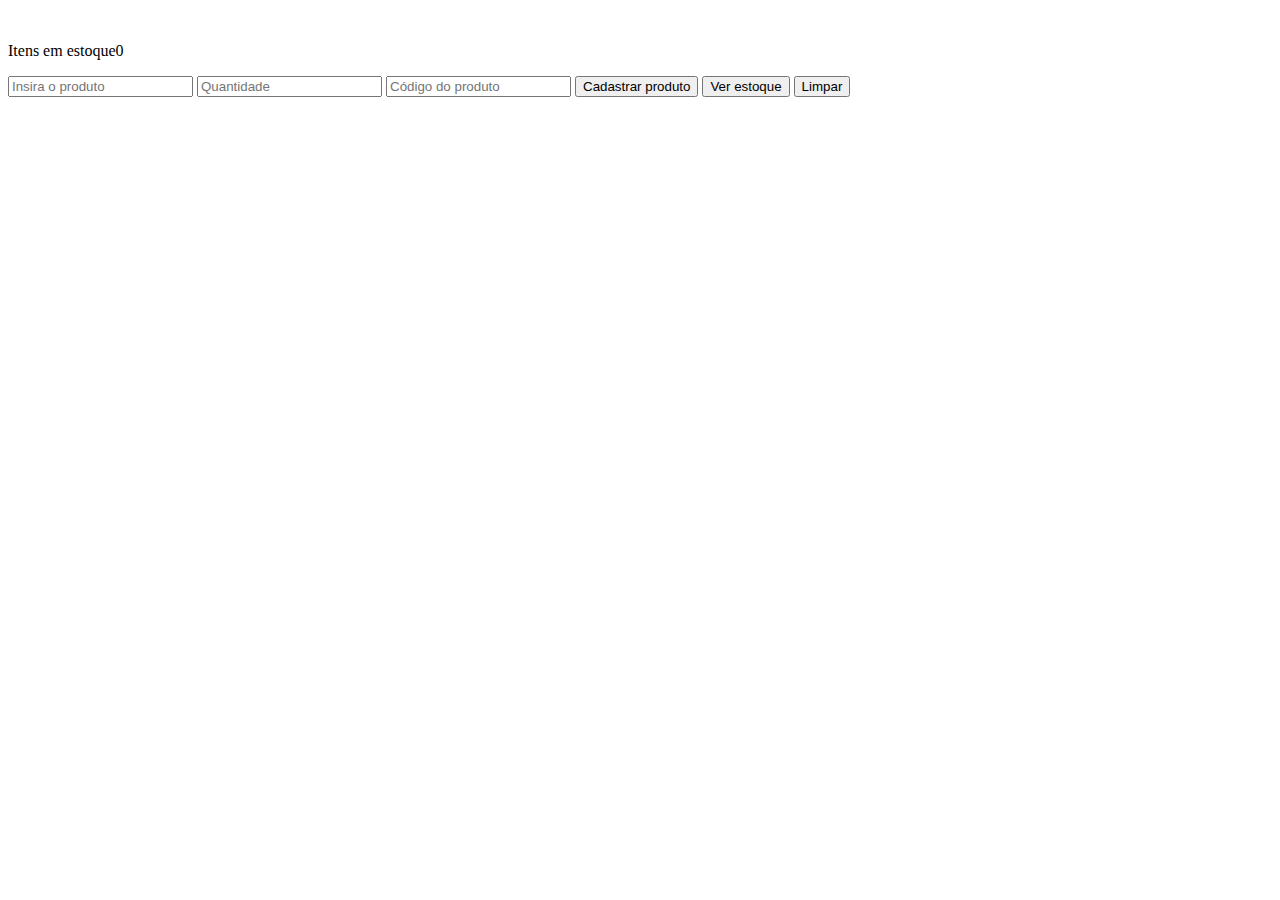
==== index.html @ dc559a0b "inicio" ====
<!DOCTYPE html>
<html lang="en">
  <head>
    <meta charset="UTF-8" />
    <meta http-equiv="X-UA-Compatible" content="IE=edge" />
    <meta name="viewport" content="width=device-width, initial-scale=1.0" />
    <title>Gestão de Cadastro</title>
  </head>
  <body>
    <div class="carrinho">
      <img src="" alt="" />
      <p>Itens em estoque<span id="totalEstoque">0</span></p>
    </div>
    <div id class="cadastro">
      <form id="form">
        <input id="produto" type="text" placeholder="Insira o produto" />
        <input id="quantidade" type="text" placeholder="Quantidade" />
        <input id="codigo" type="text" placeholder="Código do produto" />

        <input type="submit" value="Cadastrar produto" />
        <input type="button" value="Ver estoque" />
        <input type="button" value="Limpar" />
      </form>
    </div>
  </body>
  <script src="javascript/script.js"></script>
</html>
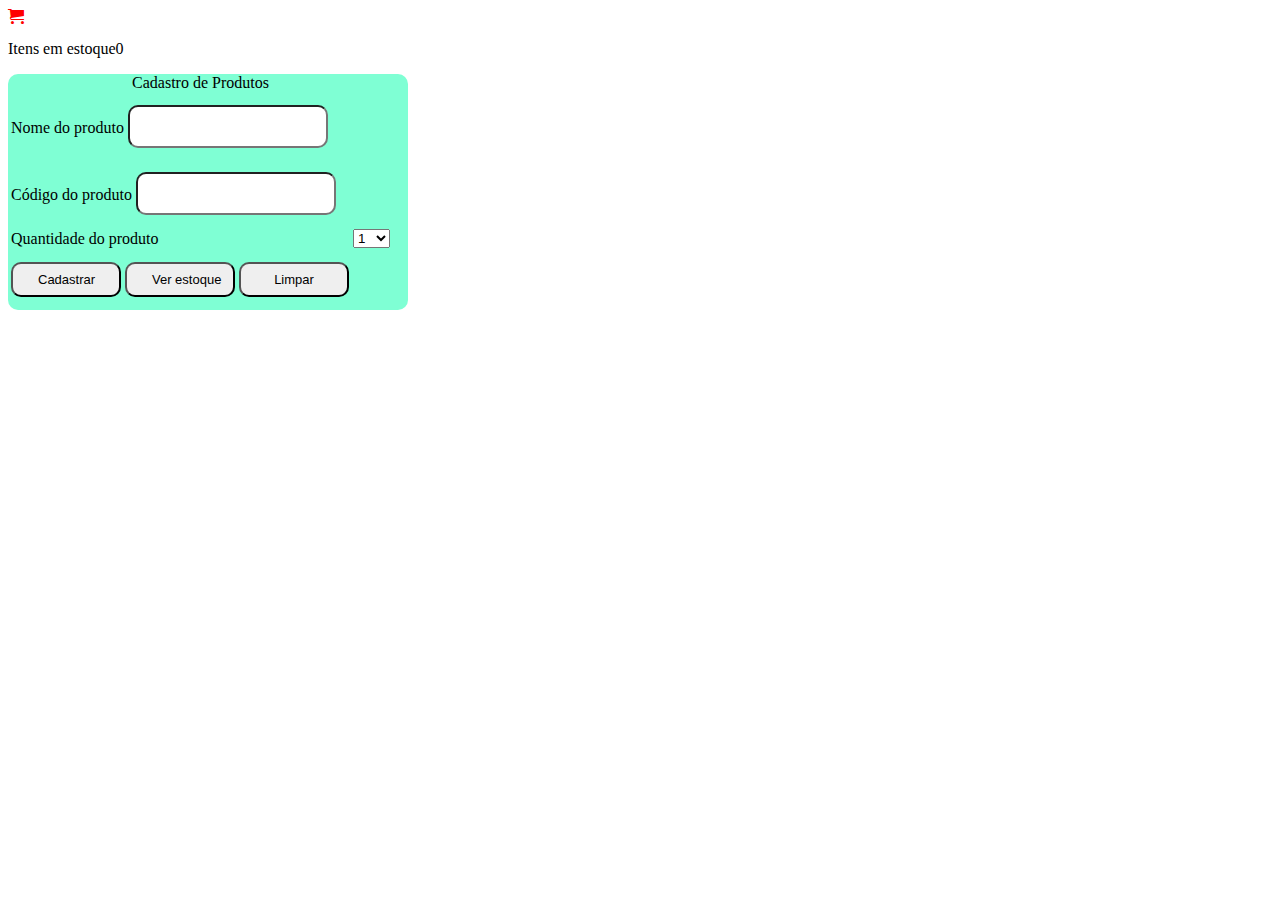
==== commit 379aab8d: "pause" ====
--- a/index.html
+++ b/index.html
@@ -4,22 +4,101 @@
     <meta charset="UTF-8" />
     <meta http-equiv="X-UA-Compatible" content="IE=edge" />
     <meta name="viewport" content="width=device-width, initial-scale=1.0" />
+    <link rel="stylesheet" href="css/style.css" />
+    <link rel="stylesheet" href="assets/style.css" />
     <title>Gestão de Cadastro</title>
   </head>
-  <body>
+  <body onload="carregarTotalEstoque('totalEstoque')">
     <div class="carrinho">
-      <img src="" alt="" />
-      <p>Itens em estoque<span id="totalEstoque">0</span></p>
+      <div id="card" class="icon-cart"></div>
+
+      <p>Itens em estoque<span id="totalEstoque"> 0</span></p>
     </div>
-    <div id class="cadastro">
+    <div class="cadastro">
       <form id="form">
-        <input id="produto" type="text" placeholder="Insira o produto" />
-        <input id="quantidade" type="text" placeholder="Quantidade" />
-        <input id="codigo" type="text" placeholder="Código do produto" />
+        <table>
+          <caption>
+            Cadastro de Produtos
+          </caption>
 
-        <input type="submit" value="Cadastrar produto" />
-        <input type="button" value="Ver estoque" />
-        <input type="button" value="Limpar" />
+          <tr>
+            <td>Nome do produto <input id="produto" type="text" /></td>
+          </tr>
+          <tr>
+            <td>
+              Código do produto
+              <input id="codigo" type="text" />
+            </td>
+          </tr>
+          <tr>
+            <td>
+              Quantidade do produto
+              <td>
+                <select id="quantidade">
+                  <option value="1">1</option>
+                  <option value="2">2</option>
+                  <option value="3">3</option>
+                  <option value="4">4</option>
+                  <option value="5">5</option>
+                  <option value="6">6</option>
+                  <option value="7">7</option>
+                  <option value="8">8</option>
+                  <option value="9">9</option>
+                  <option value="10">10</option>
+                  <option value="11">11</option>
+                  <option value="12">12</option>
+                  <option value="13">13</option>
+                  <option value="14">14</option>
+                  <option value="15">15</option>
+                  <option value="16">16</option>
+                  <option value="17">17</option>
+                  <option value="18">18</option>
+                  <option value="19">19</option>
+                  <option value="20">20</option>
+                  <option value="21">21</option>
+                  <option value="22">22</option>
+                  <option value="23">23</option>
+                  <option value="24">24</option>
+                  <option value="25">25</option>
+                  <option value="26">26</option>
+                  <option value="27">27</option>
+                  <option value="28">28</option>
+                  <option value="29">29</option>
+                  <option value="30">30</option>
+                  <option value="31">31</option>
+                  <option value="32">32</option>
+                  <option value="33">33</option>
+                  <option value="34">34</option>
+                  <option value="35">35</option>
+                  <option value="36">36</option>
+                  <option value="37">37</option>
+                  <option value="38">38</option>
+                  <option value="39">39</option>
+                  <option value="40">40</option>
+                 
+                </select>
+              </td>
+            </td>
+          </tr>
+
+          <tr>
+            <td>
+              <input
+                id="button"
+                type="submit"
+                value="Cadastrar"
+                onclick="validarProduto('produto', 'codigo', 'quantidade') "
+              />
+              <input
+                id="button"
+                type="button"
+                value="Ver estoque"
+                onclick="window.open('verEstoque.html','_self') "
+              />
+              <input id="button" type="reset" value="Limpar" />
+            </td>
+          </tr>
+        </table>
       </form>
     </div>
   </body>
--- a/css/style.css
+++ b/css/style.css
@@ -0,0 +1,24 @@
+#card {
+  color: red;
+  max-width: 100;
+}
+#form {
+  max-width: 400px;
+  background-color: aquamarine;
+  border-radius: 10px;
+}
+input {
+  border-radius: 10px;
+  padding: 8px 25px;
+  font-size: 20px;
+  width: 200px;
+  height: 100%;
+  justify-content: space-between;
+  box-sizing: border-box;
+  margin: 10px 0;
+}
+#button {
+  font-size: small;
+  max-width: 110px;
+  border-radius: 10px;
+}
--- a/assets/style.css
+++ b/assets/style.css
@@ -0,0 +1,30 @@
+@font-face {
+  font-family: 'icomoon';
+  src:  url('fonts/icomoon.eot?2iu1d9');
+  src:  url('fonts/icomoon.eot?2iu1d9#iefix') format('embedded-opentype'),
+    url('fonts/icomoon.ttf?2iu1d9') format('truetype'),
+    url('fonts/icomoon.woff?2iu1d9') format('woff'),
+    url('fonts/icomoon.svg?2iu1d9#icomoon') format('svg');
+  font-weight: normal;
+  font-style: normal;
+  font-display: block;
+}
+
+[class^="icon-"], [class*=" icon-"] {
+  /* use !important to prevent issues with browser extensions that change fonts */
+  font-family: 'icomoon' !important;
+  speak: never;
+  font-style: normal;
+  font-weight: normal;
+  font-variant: normal;
+  text-transform: none;
+  line-height: 1;
+
+  /* Better Font Rendering =========== */
+  -webkit-font-smoothing: antialiased;
+  -moz-osx-font-smoothing: grayscale;
+}
+
+.icon-cart:before {
+  content: "\e93a";
+}
